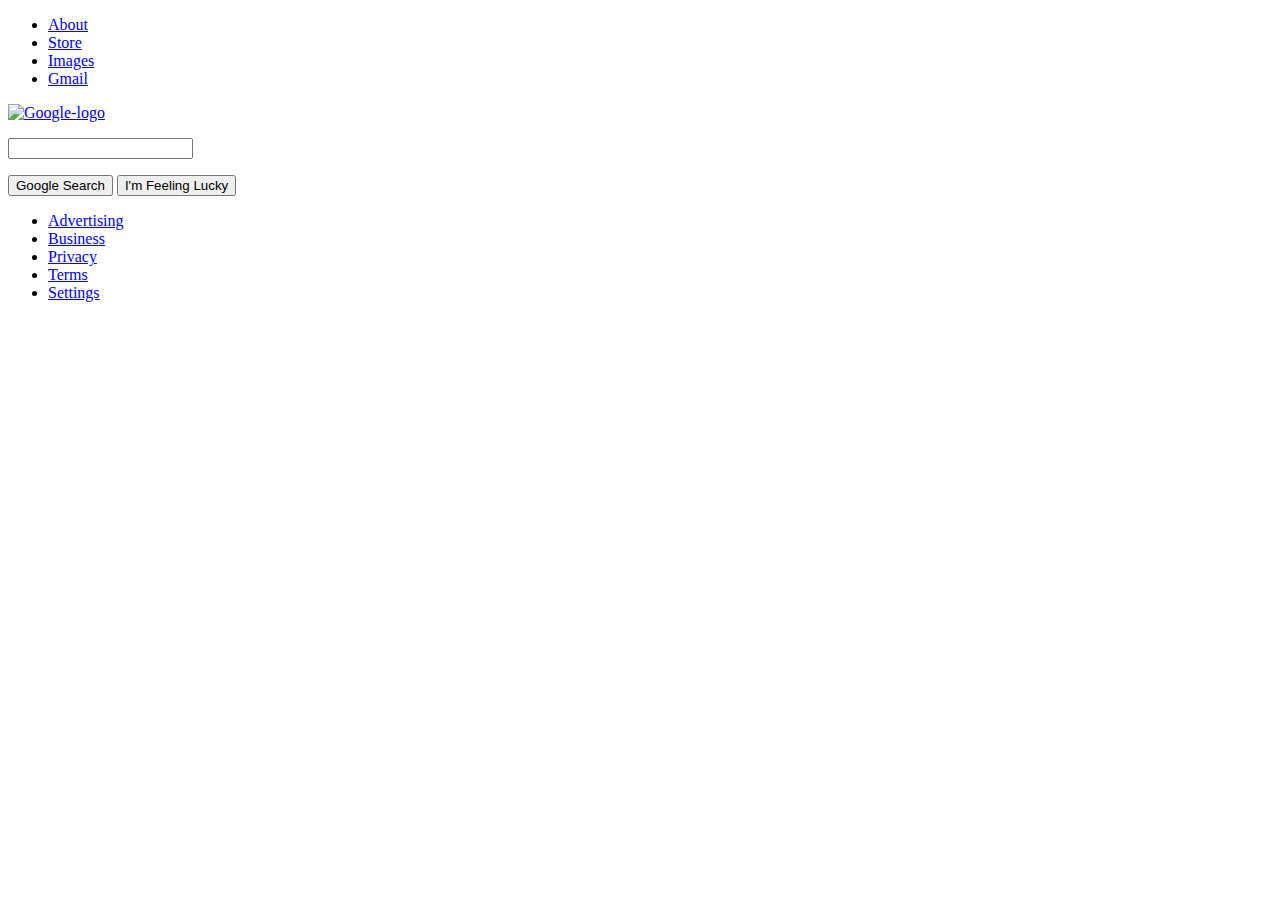
==== index.html @ 0d42a829 "Created index.css and index.html pages" ====
<!DOCTYPE html>
<html>
<head>
    <title>Google</title>
    <link rel="stylesheet" href="file:///Users/betty/the-odin-project/google-homepage/index.css">
</head>

<body>
    <div>
      <ul>
        <li><a href="https://www.google.com/intl/en/about/?fg=1&utm_source=google.com&utm_medium=referral&utm_campaign=hp-header">About</a></li>
        <li><a href="https://store.google.com/?utm_source=hp_header&utm_medium=google_oo&utm_campaign=GS100042">Store</a></li>
        <li id="images"><a href="https://www.google.com/imghp?hl=en&tab=wi&authuser=0">Images</a></li>
        <li id="gmail"><a href="https://mail.google.com/mail/?tab=wm&authuser=0">Gmail</a></li>
      </ul>
    </div>

    <div class="Google-logo">
      <a href="https://www.google.com/"><img alt="Google-logo" src="https://www.google.com/images/branding/googlelogo/1x/googlelogo_color_272x92dp.png"></a>
    </div>

    <div class="search-form">
      <form action="processingscript.php" method="post">
        <p><input type="text"></p>
      </form>
    </div>

    <div class="submit">
          <p><input type="submit" value="Google Search">
          <input type="submit" value="I'm Feeling Lucky"</p>
    </div>

    <div class="bottom-bar">
      <div class="bottom">
        <ul>
          <li><a href="https://www.google.com/intl/en_us/ads/?subid=ww-ww-et-g-awa-a-g_hpafoot1_1!o2&utm_source=google.com&utm_medium=referral&utm_campaign=google_hpafooter&fg=1">Advertising</a></li>
          <li><a href="https://www.google.com/services/?subid=ww-ww-et-g-awa-a-g_hpbfoot1_1!o2&utm_source=google.com&utm_medium=referral&utm_campaign=google_hpbfooter&fg=1">Business</a></li>
          <li><a href="https://www.google.com/intl/en_us/policies/privacy/?fg=1">Privacy</a></li>
          <li><a href="https://www.google.com/intl/en_us/policies/terms/?fg=1">Terms</a></li>
          <li><a href="https://www.google.com/preferences?hl=en">Settings</a></li>
        </ul>
      </div>
    </div>

</body>
</html>
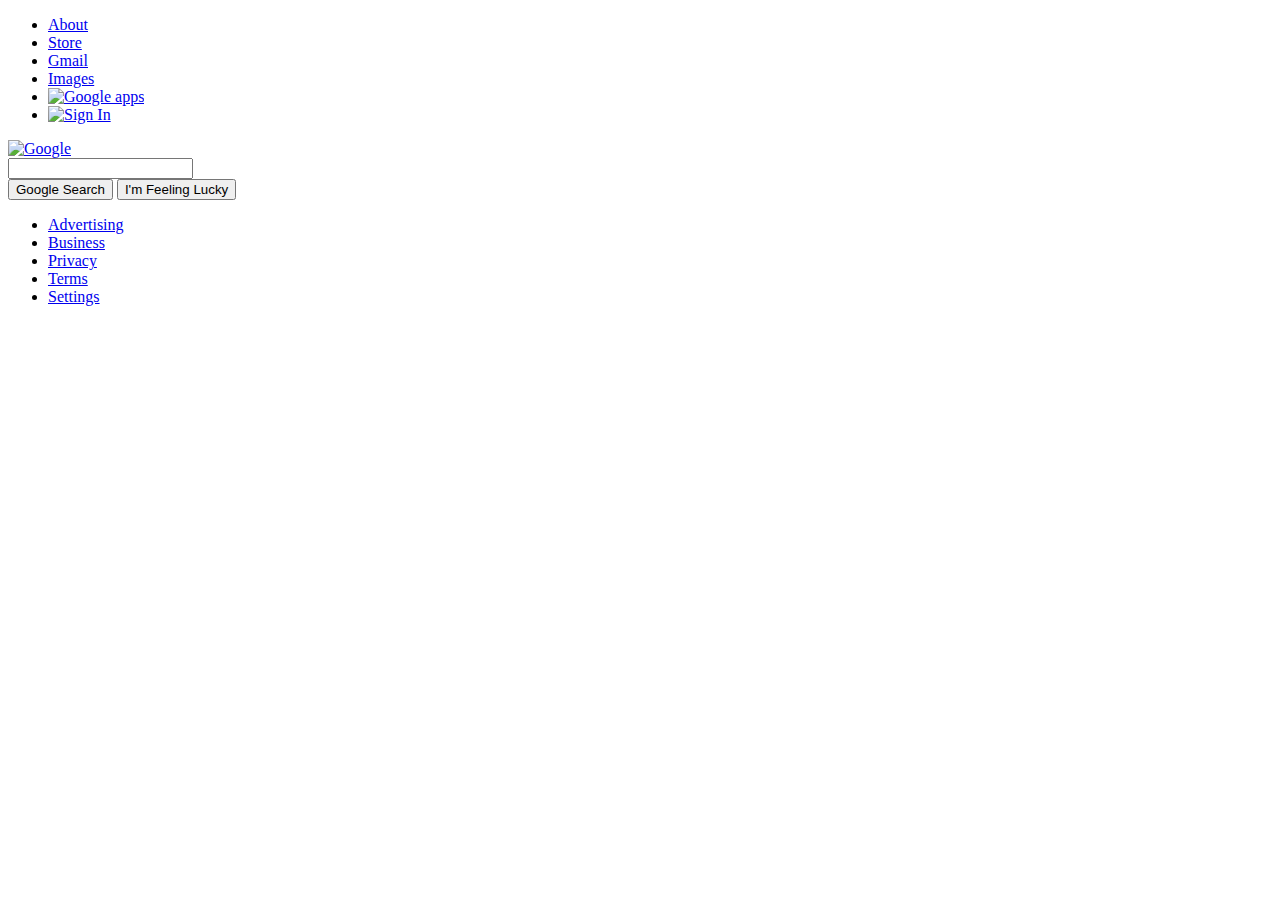
==== commit 8c89aa98: "Renamed google.html with index.html" ====
--- a/index.html
+++ b/index.html
@@ -1,46 +1,55 @@
 <!DOCTYPE html>
+
 <html>
-<head>
-    <title>Google</title>
-    <link rel="stylesheet" href="file:///Users/betty/the-odin-project/google-homepage/index.css">
-</head>
+  <head>
+    <title>Google
+    </title>
 
-<body>
-    <div>
+    <!-- Linking this html to the stylesheet -->
+    <link rel="stylesheet" href="file:///Users/betty/the-odin-project/google-homepage/index.css"
+  </head>
+
+  <body>
+    <header>
       <ul>
-        <li><a href="https://www.google.com/intl/en/about/?fg=1&utm_source=google.com&utm_medium=referral&utm_campaign=hp-header">About</a></li>
-        <li><a href="https://store.google.com/?utm_source=hp_header&utm_medium=google_oo&utm_campaign=GS100042">Store</a></li>
-        <li id="images"><a href="https://www.google.com/imghp?hl=en&tab=wi&authuser=0">Images</a></li>
-        <li id="gmail"><a href="https://mail.google.com/mail/?tab=wm&authuser=0">Gmail</a></li>
+        <div class="top-left-navbar">
+          <li><a href="https://www.google.com/intl/en/about/?fg=1&utm_source=google.com&utm_medium=referral&utm_campaign=hp-header">About</li></a>
+          <li><a href="https://store.google.com/?utm_source=hp_header&utm_medium=google_oo&utm_campaign=GS100042">Store</li></a>
+        </div>
+
+        <div class="top-right-navbar">
+          <li><a href="https://mail.google.com/mail/?tab=wm&authuser=0">Gmail</li></a>
+          <li><a href="https://www.google.com/imghp?hl=en&tab=wi&authuser=0">Images</li></a>
+          <li><a href="https://www.google.com/intl/en/options/"><img alt="Google apps" src="./options.png"</a></li>
+          <li><a href="https://accounts.google.com/ServiceLogin?hl=en&passive=true&continue=https://www.google.com/"><img alt="Sign In" src="./sign-in.png"></a></li>
+        </div>
       </ul>
+    </header>
+
+    <div class="google-logo">
+      <a href="https://www.google.com"><img alt="Google" src="https://www.google.com/images/branding/googlelogo/1x/googlelogo_color_272x92dp.png"></a>
     </div>
 
-    <div class="Google-logo">
-      <a href="https://www.google.com/"><img alt="Google-logo" src="https://www.google.com/images/branding/googlelogo/1x/googlelogo_color_272x92dp.png"></a>
-    </div>
+    <form class="search">
+      <input type="text"><br>
+      <input class="button" type="submit" value="Google Search">
+      <input class="button" type ="submit" value="I'm Feeling Lucky">
+    </form>
 
-    <div class="search-form">
-      <form action="processingscript.php" method="post">
-        <p><input type="text"></p>
-      </form>
-    </div>
-
-    <div class="submit">
-          <p><input type="submit" value="Google Search">
-          <input type="submit" value="I'm Feeling Lucky"</p>
-    </div>
-
-    <div class="bottom-bar">
-      <div class="bottom">
-        <ul>
+    <footer>
+      <ul>
+        <div class="bottom-left-navbar">
           <li><a href="https://www.google.com/intl/en_us/ads/?subid=ww-ww-et-g-awa-a-g_hpafoot1_1!o2&utm_source=google.com&utm_medium=referral&utm_campaign=google_hpafooter&fg=1">Advertising</a></li>
           <li><a href="https://www.google.com/services/?subid=ww-ww-et-g-awa-a-g_hpbfoot1_1!o2&utm_source=google.com&utm_medium=referral&utm_campaign=google_hpbfooter&fg=1">Business</a></li>
+        </div>
+
+        <div class="bottom-right-navbar">
           <li><a href="https://www.google.com/intl/en_us/policies/privacy/?fg=1">Privacy</a></li>
           <li><a href="https://www.google.com/intl/en_us/policies/terms/?fg=1">Terms</a></li>
           <li><a href="https://www.google.com/preferences?hl=en">Settings</a></li>
-        </ul>
-      </div>
-    </div>
+        </div>
+      </ul>
+    </footer>
+  </body>
 
-</body>
 </html>
